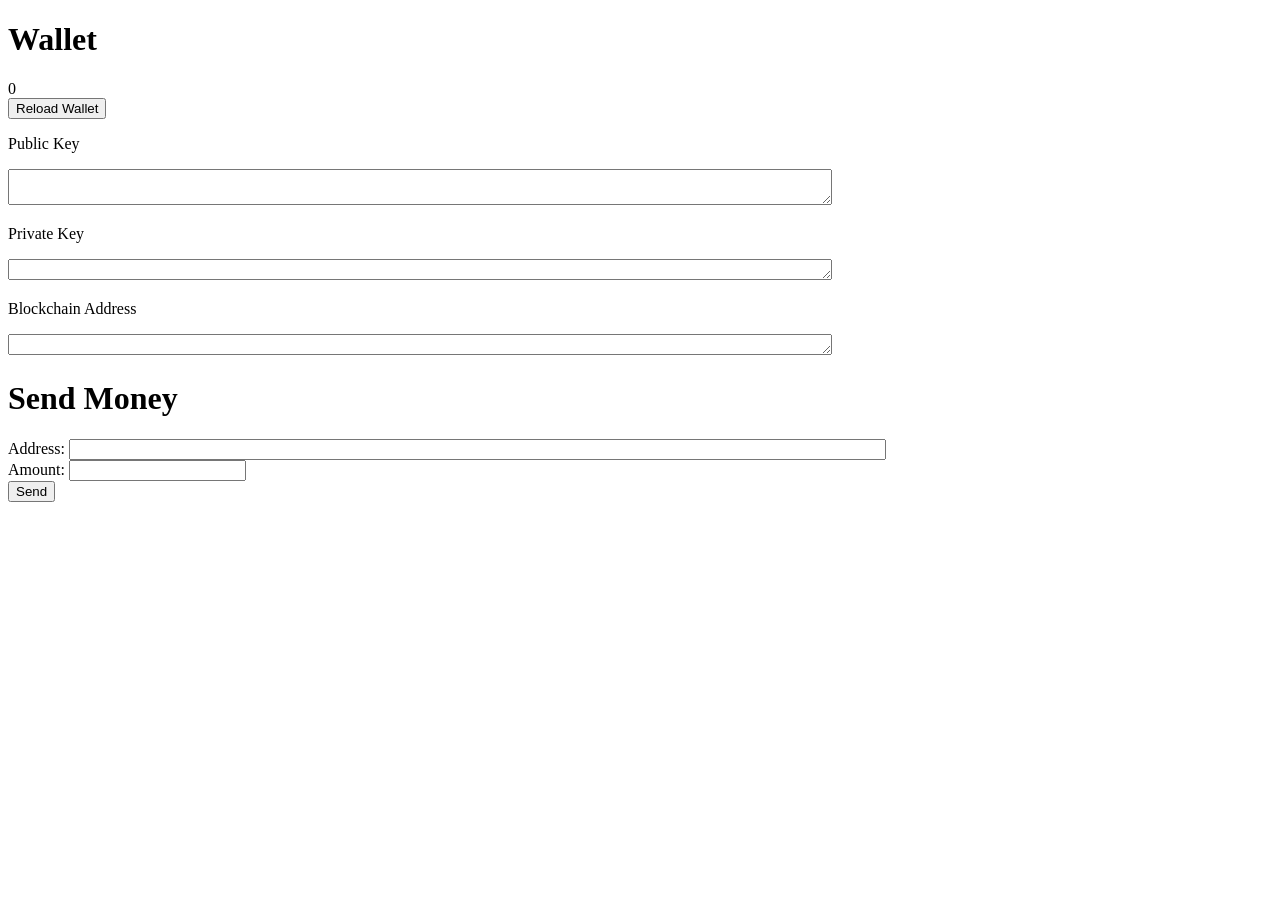
==== templates/index.html @ f7f3a652 "2nd" ====
<!DOCTYPE html>
<html lang="ja">

<head>
    <meta charset="UTF-8">
    <meta name="viewport" content="width=device-width, initial-scale=1.0">
    <title>Wallet</title>
    <script src="https://ajax.googleapis.com/ajax/libs/jquery/3.4.1/jquery.min.js"></script>
    <script>
        $(function () {
            $.ajax({
                url: '/wallet',
                type: 'POST',
                success: function (response) {
                    $('#public_key').val(response['public_key'])
                    $('#private_key').val(response['private_key'])
                    $('#blockchain_address').val(response['blockchain_address'])
                    console.info(response)
                },
                error: function (error) {
                    console.error(error)
                }
            })

            $('#send_money_button').click(function () {
                let confirm_text = 'Are you sure to send?'
                let confirm_result = confirm(confirm_text)
                if (confirm_result !== true) {
                    alert('Canceled')
                    return
                }

                let transaction_data = {
                    'sender_private_key': $('#private_key').val(),
                    'sender_blockchain_address': $('#blockchain_address').val(),
                    'recipient_blockchain_address': $('#recipient_blockchain_address').val(),
                    'sender_public_key': $('#public_key').val(),
                    'value': $('#send_amount').val(),
                }

                $.ajax({
                    url: '/wallet/transaction',
                    type: 'POST',
                    contentType: 'application/json',
                    dataType: 'json',
                    data: JSON.stringify(transaction_data),
                    success: function (response) {
                        alert('Send success')
                    },
                    error: function (error) {
                        console.error(error)
                        alert('Send failed')
                    }
                })
            })
        })
    </script>
</head>

<body>
    <div>
        <h1>Wallet</h1>
        <div id="wallet_amount">0</div>
        <button id="reload_wallet">Reload Wallet</button>

        <p>Public Key</p>
        <textarea name="" id="public_key" rows="2" cols="100"></textarea>
        <p>Private Key</p>
        <textarea name="" id="private_key" rows="1" cols="100"></textarea>
        <p>Blockchain Address</p>
        <textarea name="" id="blockchain_address" rows="1" cols="100"></textarea>
    </div>
    <div>
        <h1>Send Money</h1>
        <div>
            Address: <input type="text" id="recipient_blockchain_address" size="100"><br>
            Amount: <input type="text" id="send_amount"><br>
            <button id="send_money_button">Send</button>
        </div>
    </div>

</body>

</html>
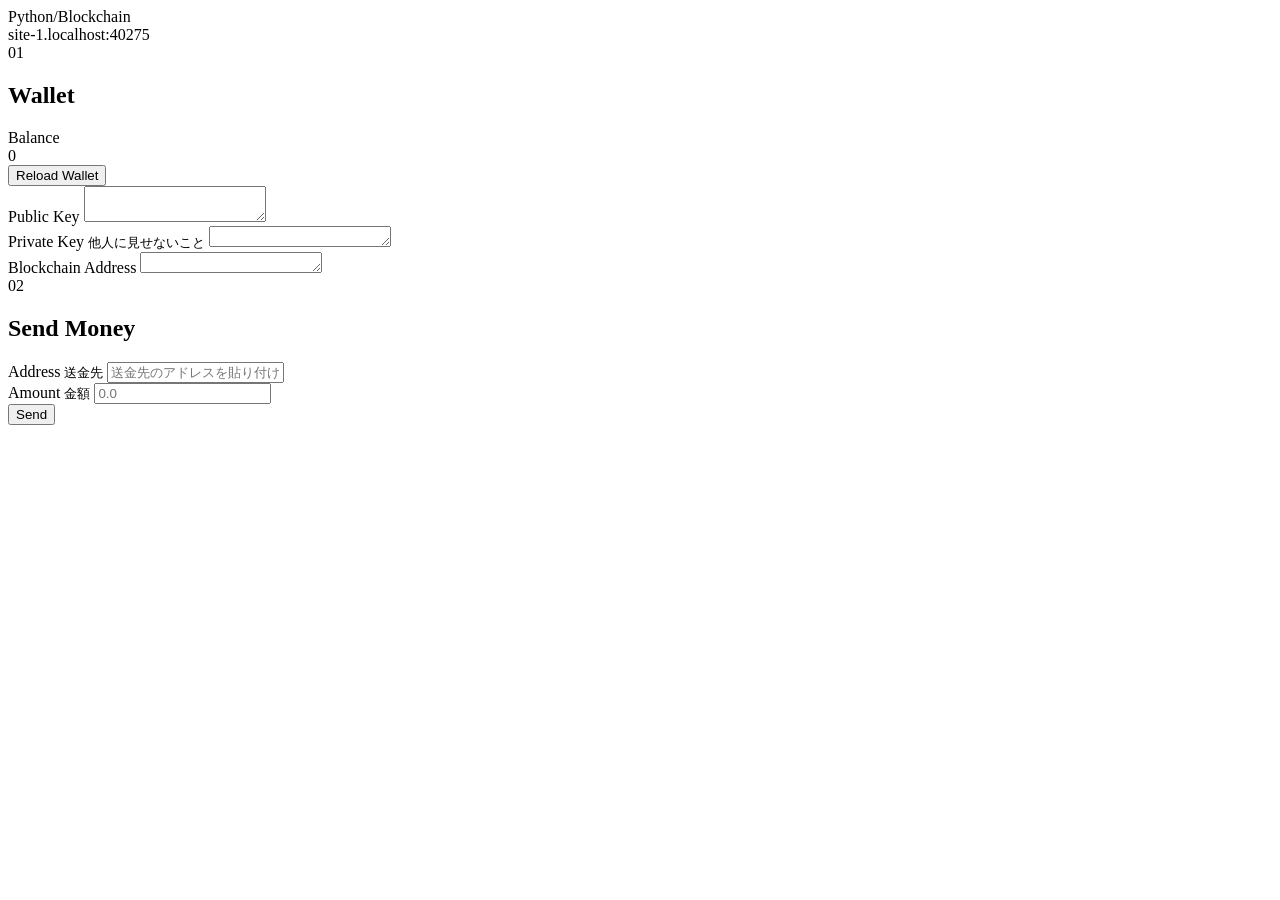
==== commit f1f216f4: "デザイン反映&その他修正" ====
--- a/templates/index.html
+++ b/templates/index.html
@@ -5,9 +5,23 @@
     <meta charset="UTF-8">
     <meta name="viewport" content="width=device-width, initial-scale=1.0">
     <title>Wallet</title>
+    <link rel="preconnect" href="https://fonts.googleapis.com">
+    <link rel="preconnect" href="https://fonts.gstatic.com" crossorigin>
+    <link rel="stylesheet"
+        href="https://fonts.googleapis.com/css2?family=IBM+Plex+Mono:wght@400;500;600&family=IBM+Plex+Sans+JP:wght@400;600&display=swap">
+    <link rel="stylesheet" href="{{ url_for('static', filename='style.css') }}">
     <script src="https://ajax.googleapis.com/ajax/libs/jquery/3.4.1/jquery.min.js"></script>
     <script>
+        // 管理ページから開いたとき(URLに ?name=ユーザA が付いている)はタイトルを「ユーザ名 | Wallet」にする
+        const user_name = new URLSearchParams(location.search).get('name')
+        if (user_name) {
+            document.title = `${user_name} | Wallet`
+        }
+
         $(function () {
+            // どのウォレット(8080/8081など)を開いているか分かるように表示
+            $('#node_host').text(user_name ? `${user_name} / ${location.host}` : location.host)
+
             $.ajax({
                 url: '/wallet',
                 type: 'POST',
@@ -58,27 +72,55 @@
 </head>
 
 <body>
-    <div>
-        <h1>Wallet</h1>
-        <div id="wallet_amount">0</div>
-        <button id="reload_wallet">Reload Wallet</button>
+    <header class="topbar">
+        <div class="brand">Python<span>/</span>Blockchain</div>
+        <div class="status" id="node_host"></div>
+    </header>
 
-        <p>Public Key</p>
-        <textarea name="" id="public_key" rows="2" cols="100"></textarea>
-        <p>Private Key</p>
-        <textarea name="" id="private_key" rows="1" cols="100"></textarea>
-        <p>Blockchain Address</p>
-        <textarea name="" id="blockchain_address" rows="1" cols="100"></textarea>
-    </div>
-    <div>
-        <h1>Send Money</h1>
-        <div>
-            Address: <input type="text" id="recipient_blockchain_address" size="100"><br>
-            Amount: <input type="text" id="send_amount"><br>
+    <main class="layout">
+        <section class="section">
+            <div class="section-head">
+                <span class="section-no">01</span>
+                <h1>Wallet</h1>
+            </div>
+            <div class="balance">
+                <div>
+                    <div class="balance-label">Balance</div>
+                    <div id="wallet_amount">0</div>
+                </div>
+                <button id="reload_wallet">Reload Wallet</button>
+            </div>
+
+            <div class="field">
+                <label for="public_key">Public Key</label>
+                <textarea id="public_key" rows="2"></textarea>
+            </div>
+            <div class="field field-secret">
+                <label for="private_key">Private Key <small>他人に見せないこと</small></label>
+                <textarea id="private_key" rows="1"></textarea>
+            </div>
+            <div class="field">
+                <label for="blockchain_address">Blockchain Address</label>
+                <textarea id="blockchain_address" rows="1"></textarea>
+            </div>
+        </section>
+
+        <section class="section">
+            <div class="section-head">
+                <span class="section-no">02</span>
+                <h1>Send Money</h1>
+            </div>
+            <div class="field">
+                <label for="recipient_blockchain_address">Address <small>送金先</small></label>
+                <input type="text" id="recipient_blockchain_address" placeholder="送金先のアドレスを貼り付け">
+            </div>
+            <div class="field">
+                <label for="send_amount">Amount <small>金額</small></label>
+                <input type="text" id="send_amount" placeholder="0.0">
+            </div>
             <button id="send_money_button">Send</button>
-        </div>
-    </div>
-
+        </section>
+    </main>
 </body>
 
 </html>
